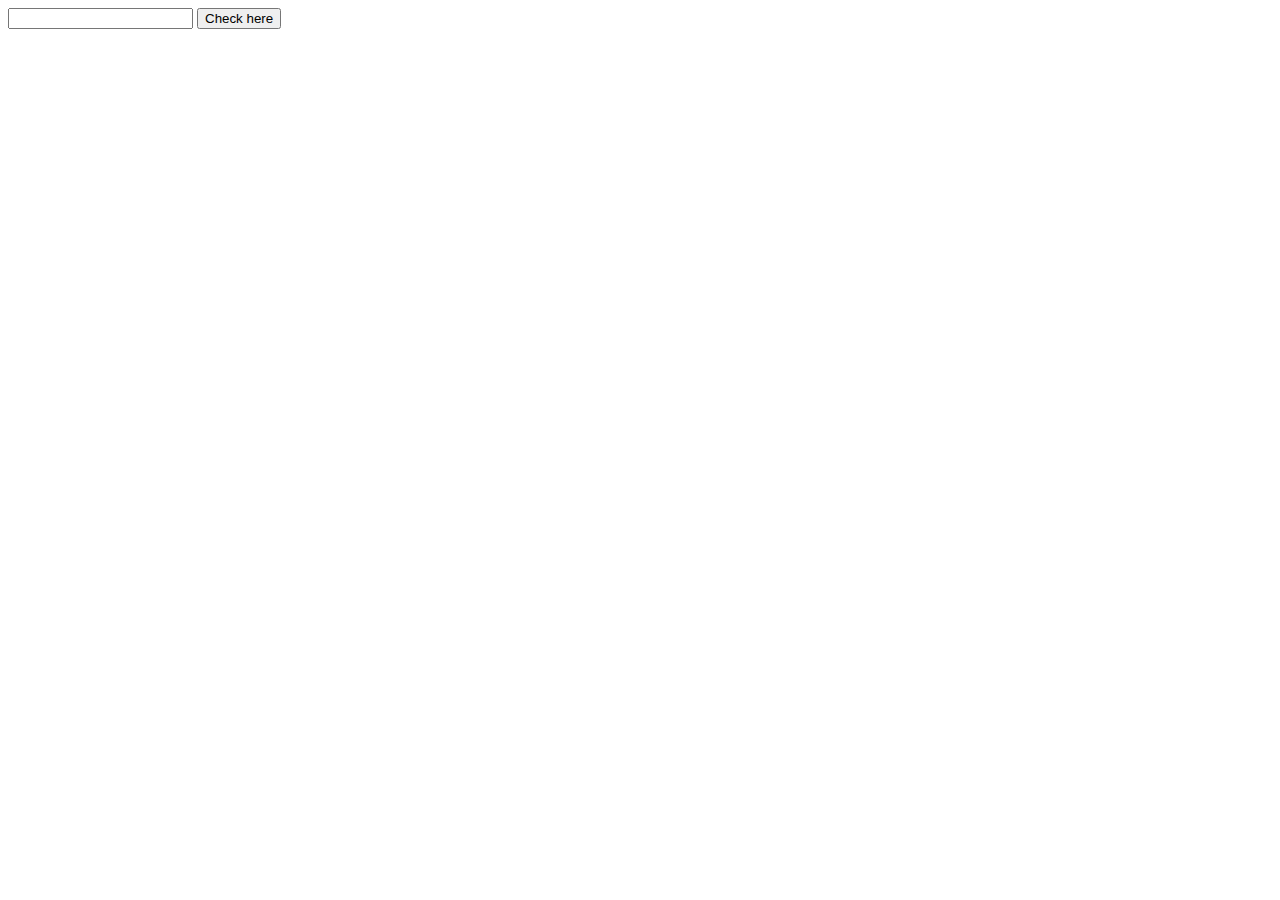
==== vowelFinder.html @ 7f8ceb6e "Create vowelFinder.html" ====
<!DOCTYPE html>
<html lang="en" dir="ltr">
    <head>
        <meta charset="utf-8">
        <title>Vowel Finder</title>
        <link rel="stylesheet" href="vowel.css">
        <script src="google.js" defer charset="utf-8"></script>
        <script src="https://ajax.googleapis.com/ajax/libs/jquery/3.6.0/jquery.min.js"></script>
    </head>
    <body>
        <input id="vowel-collector" type="text"/>
        <button onclick="vowelFinder()" type="button" name="button">Check here</button>
    </body>
</html>
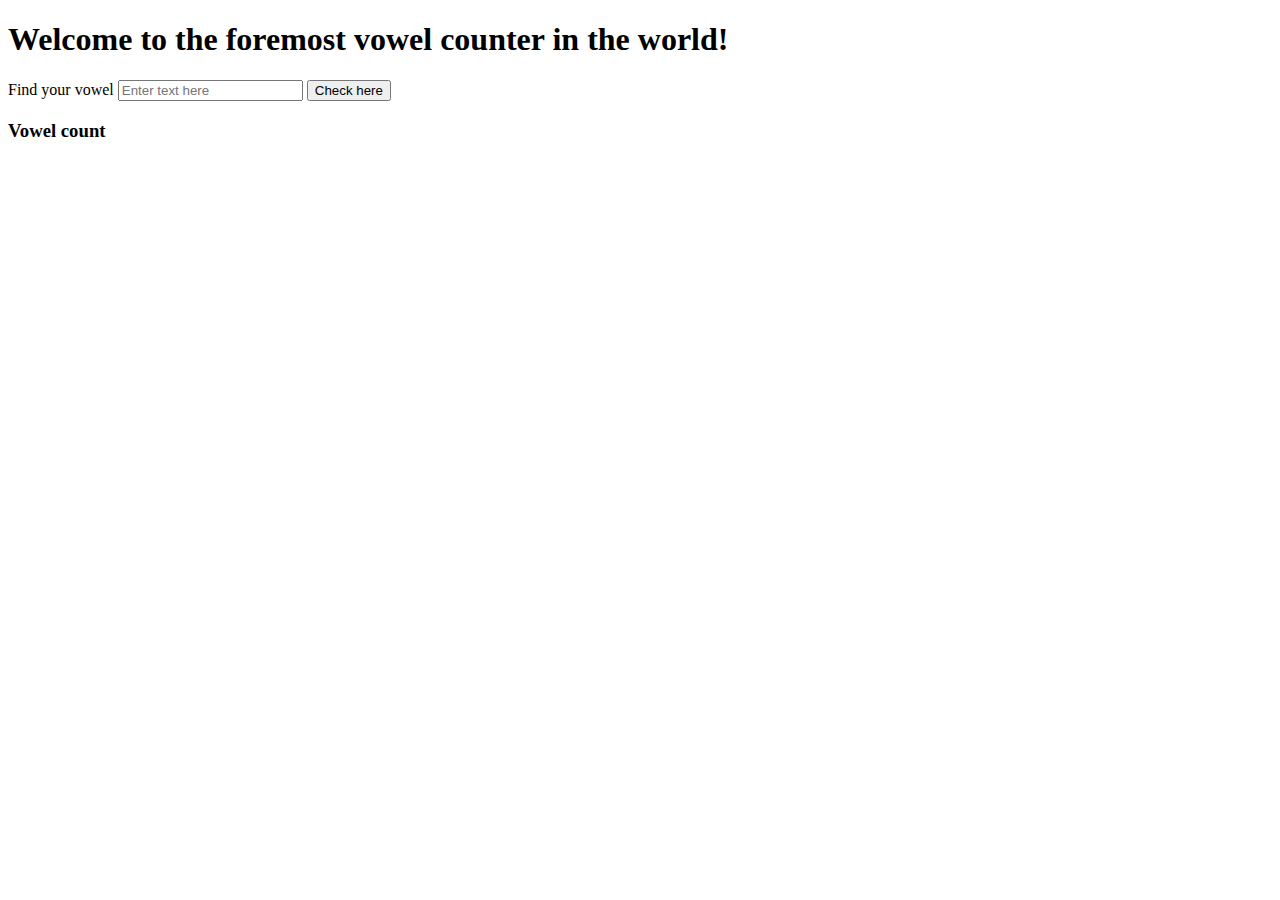
==== commit 860fdb0f: "Update vowelFinder.html" ====
--- a/vowelFinder.html
+++ b/vowelFinder.html
@@ -4,11 +4,17 @@
         <meta charset="utf-8">
         <title>Vowel Finder</title>
         <link rel="stylesheet" href="vowel.css">
-        <script src="google.js" defer charset="utf-8"></script>
+        <script src="vowel.js" defer charset="utf-8"></script>
         <script src="https://ajax.googleapis.com/ajax/libs/jquery/3.6.0/jquery.min.js"></script>
     </head>
     <body>
-        <input id="vowel-collector" type="text"/>
+        <h1>Welcome to the foremost vowel counter in the world!</h1>
+       <div>
+           <label for="text-area">Find your vowel</label>
+
+        <input id="vowel-collector" placeholder="Enter text here" type="text" name="text-area"/>
         <button onclick="vowelFinder()" type="button" name="button">Check here</button>
+       </div>
+       <h3>Vowel count</h3>
     </body>
 </html>
